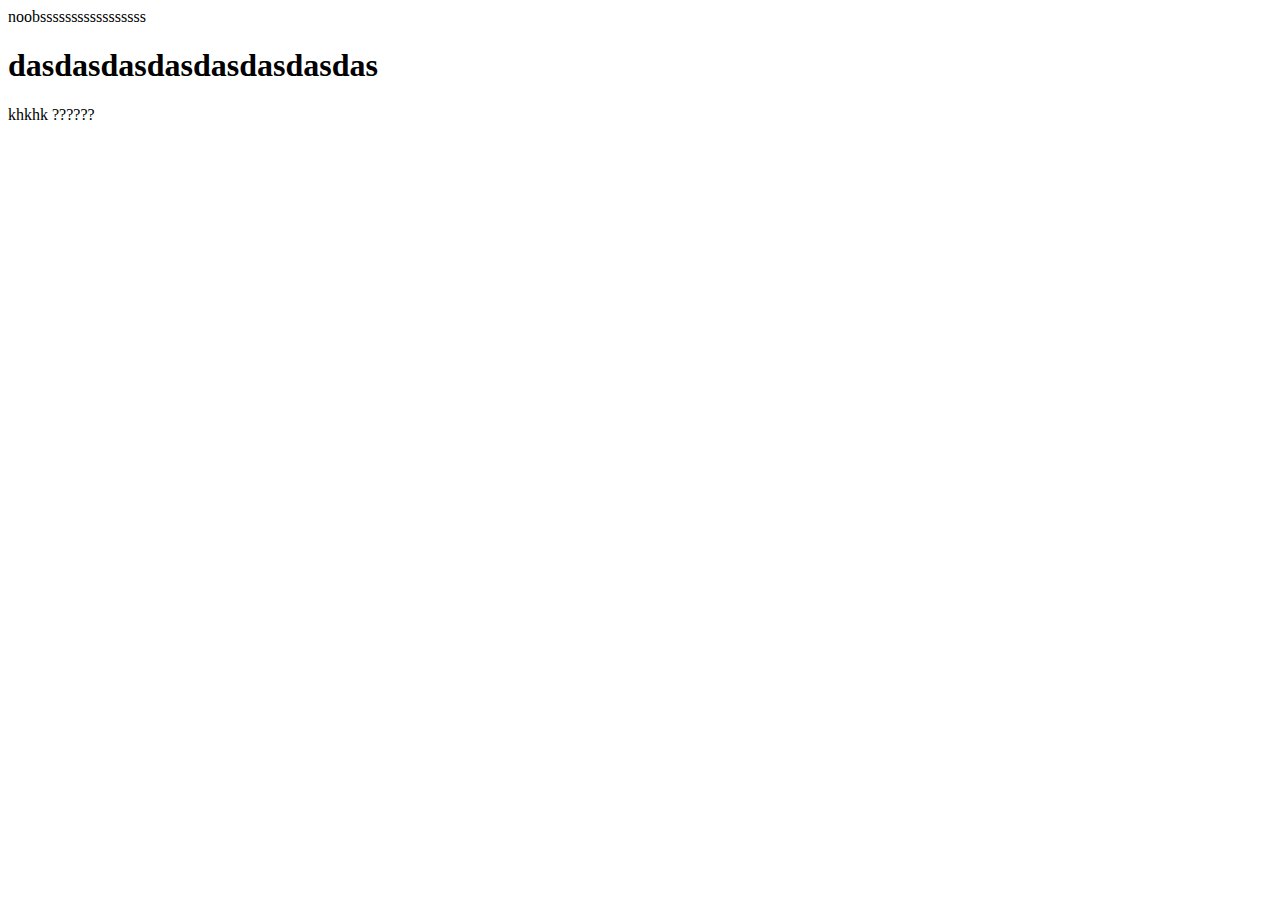
==== wei.html @ b64649b7 "commit wei ???" ====
<!DOCTYPE html>
<html lang="en">
<head>
    <meta charset="UTF-8">
    <meta http-equiv="X-UA-Compatible" content="IE=edge">
    <meta name="viewport" content="width=device-width, initial-scale=1.0">
    <title>Document</title>
</head>
<body>
    <section class="wei">noobsssssssssssssssss</section>
    <h1>dasdasdasdasdasdasdasdas</h1>
    khkhk
    ??????
</body>
</html>
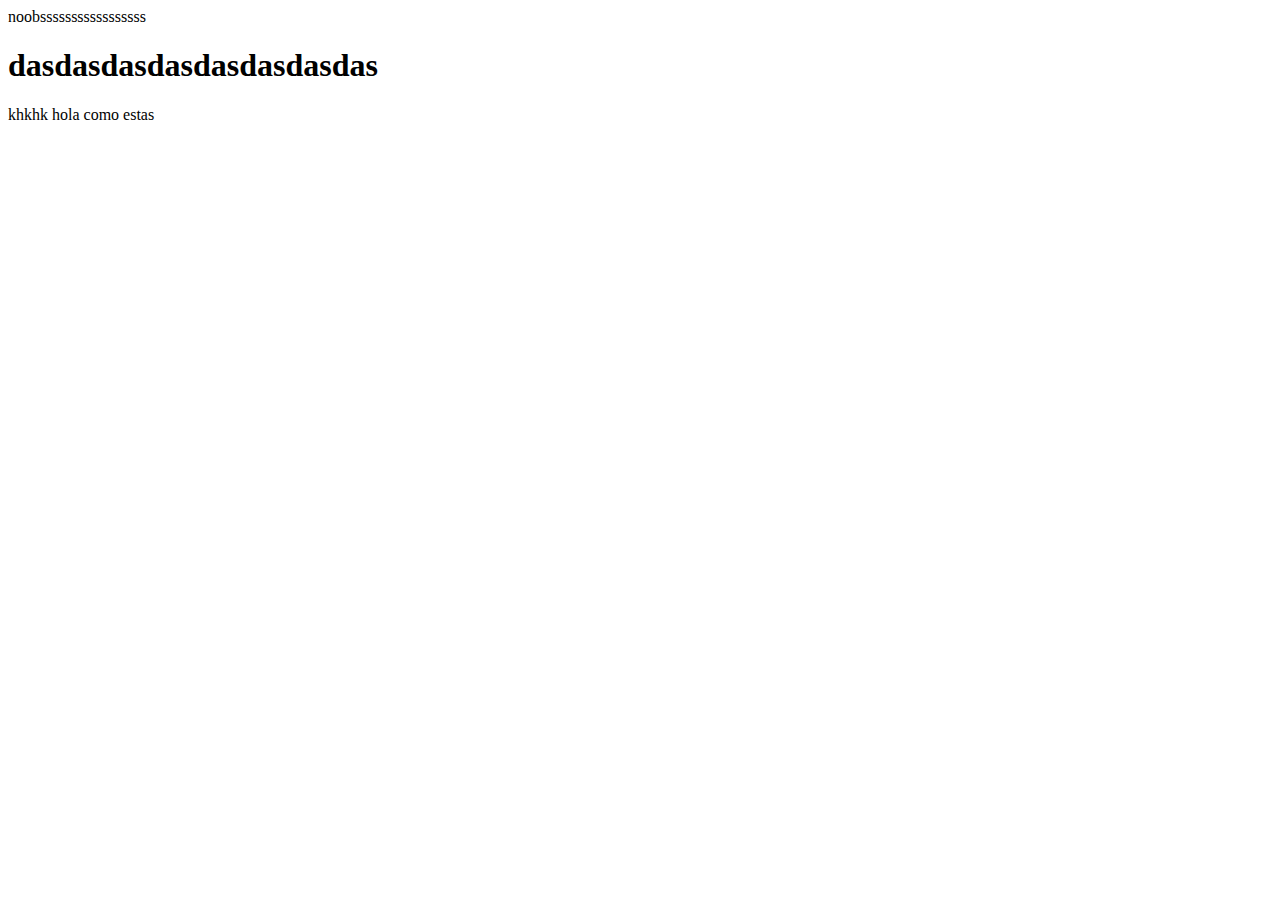
==== commit 647810cc: "Merge branch 'main' of https://github.com/ismaelmormor/practicat2html" ====
--- a/wei.html
+++ b/wei.html
@@ -10,6 +10,6 @@
     <section class="wei">noobsssssssssssssssss</section>
     <h1>dasdasdasdasdasdasdasdas</h1>
     khkhk
-    ??????
+    hola como estas
 </body>
 </html>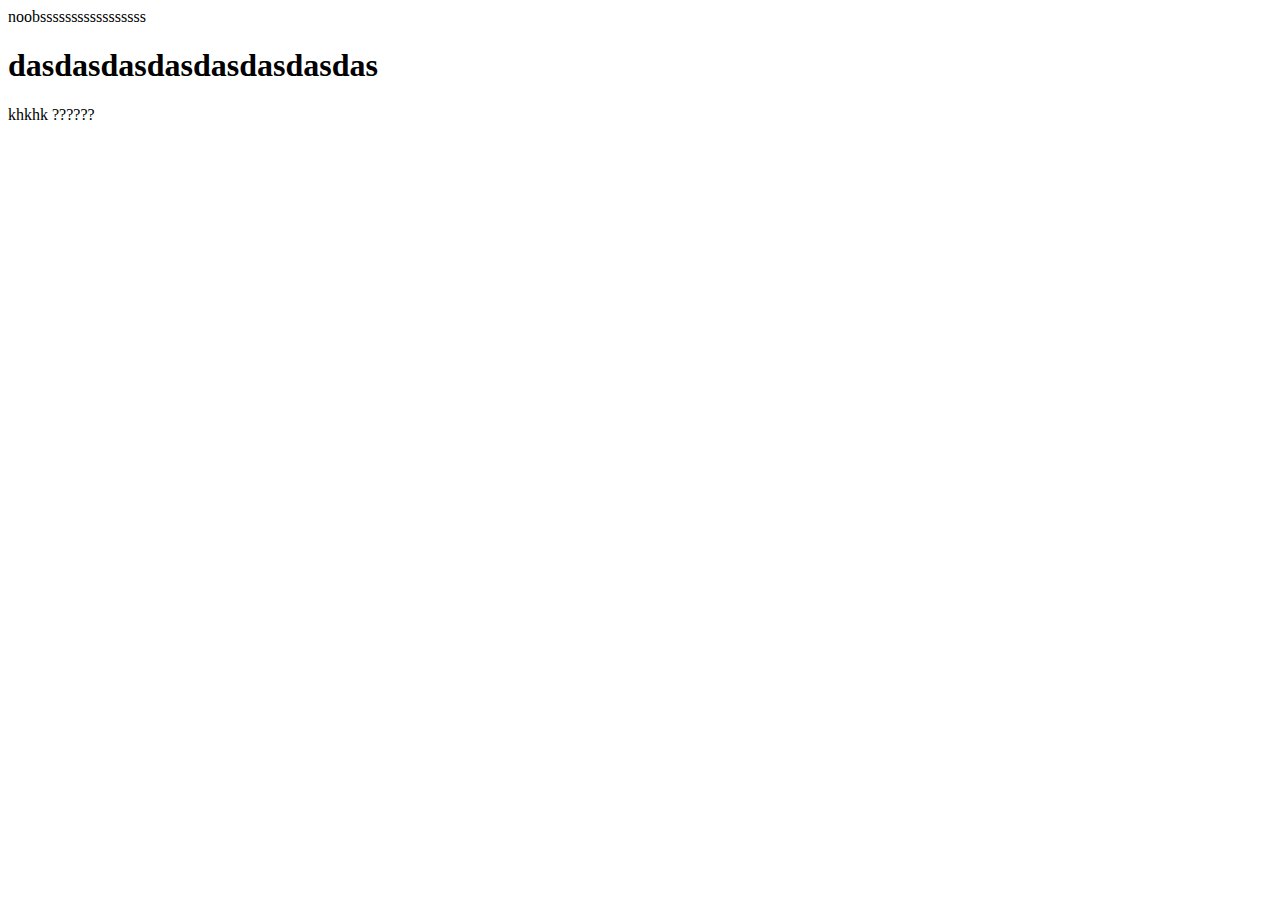
==== commit a0323591: "Merge branch 'main' of https://github.com/ismaelmormor/practicat2html" ====
--- a/wei.html
+++ b/wei.html
@@ -10,6 +10,6 @@
     <section class="wei">noobsssssssssssssssss</section>
     <h1>dasdasdasdasdasdasdasdas</h1>
     khkhk
-    hola como estas
+    ??????
 </body>
 </html>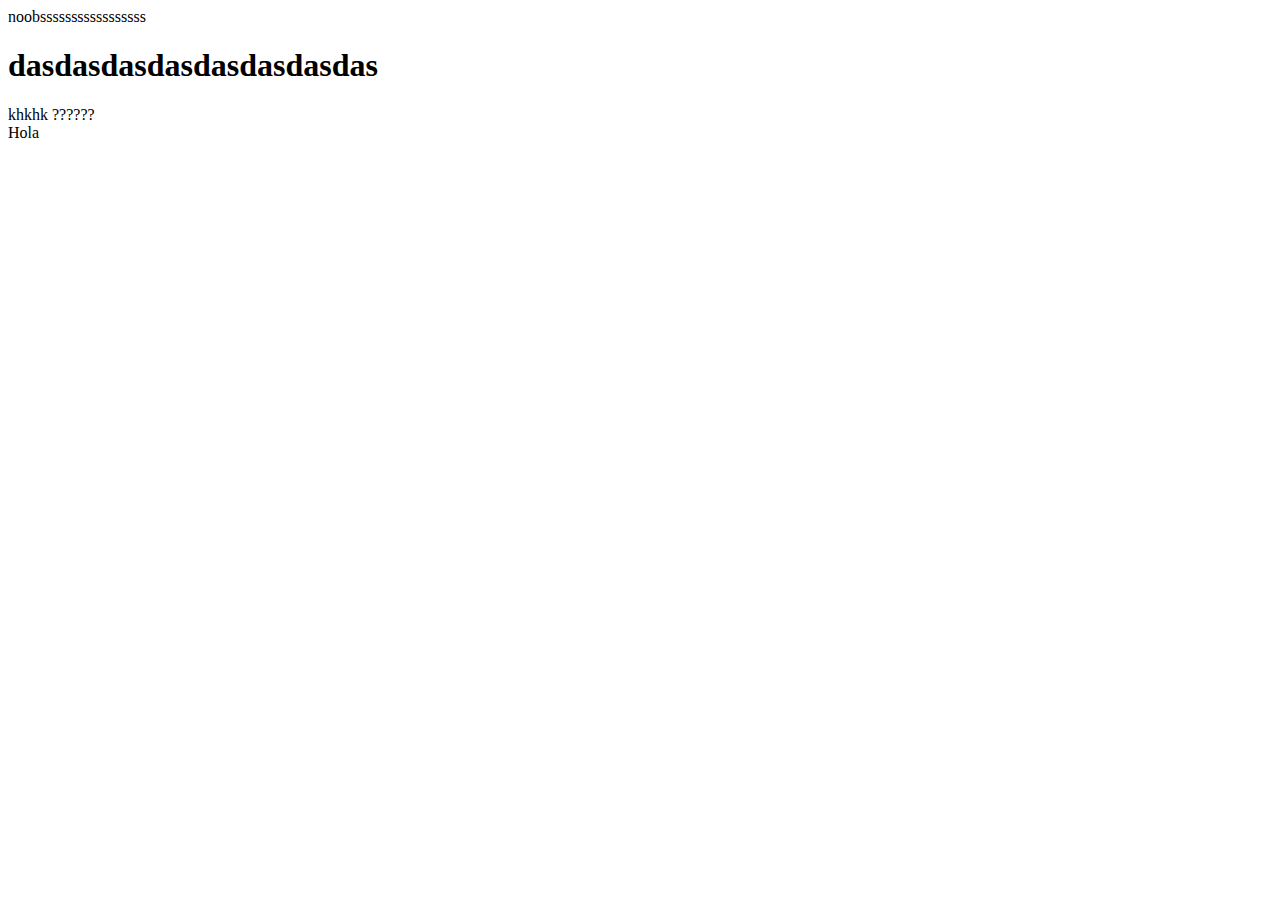
==== commit b66e5bd8: "commit ismael" ====
--- a/wei.html
+++ b/wei.html
@@ -11,5 +11,6 @@
     <h1>dasdasdasdasdasdasdasdas</h1>
     khkhk
     ??????
+    <section>Hola</section>
 </body>
 </html>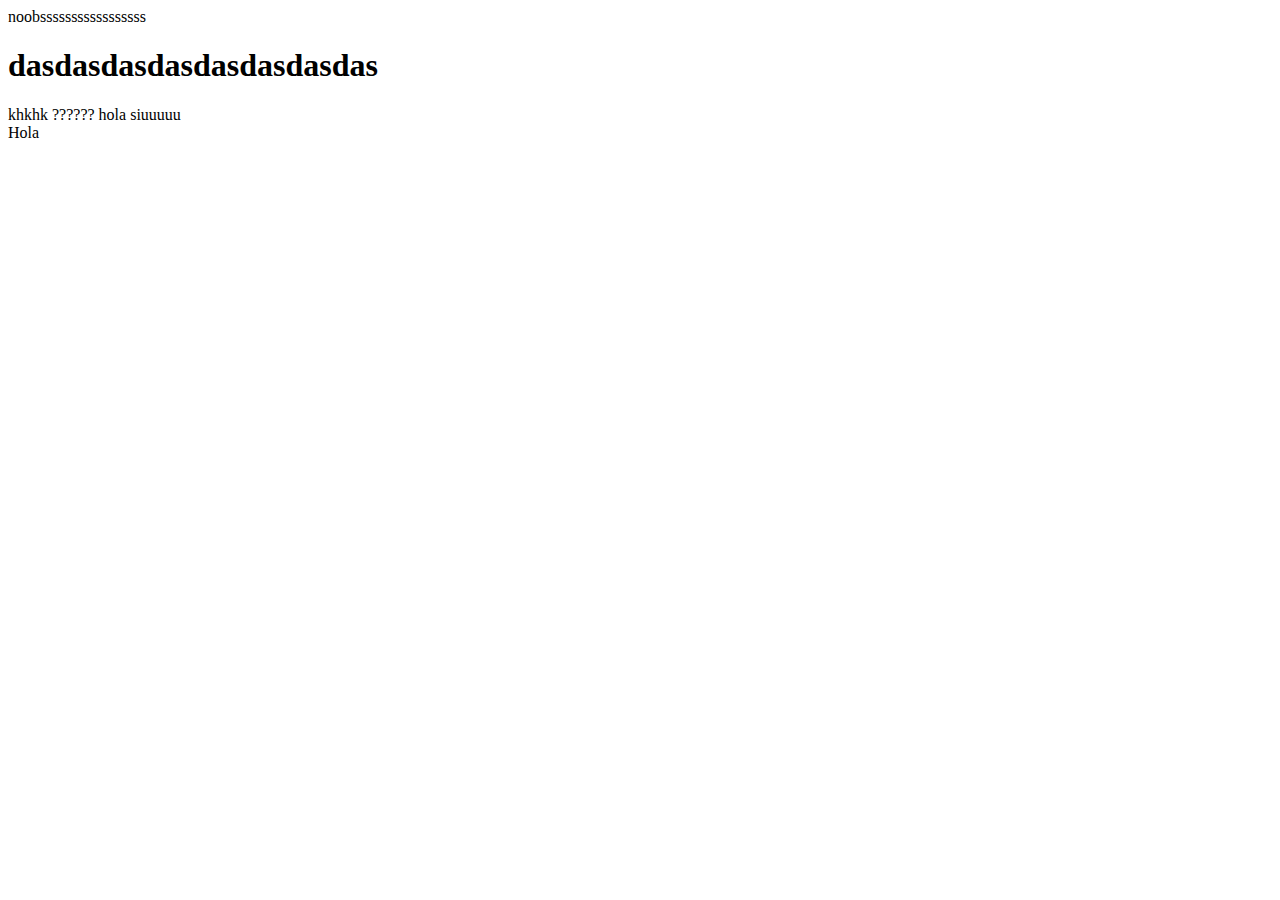
==== commit b5681f72: "commit gabi" ====
--- a/wei.html
+++ b/wei.html
@@ -10,7 +10,7 @@
     <section class="wei">noobsssssssssssssssss</section>
     <h1>dasdasdasdasdasdasdasdas</h1>
     khkhk
-    ??????
+    ?????? hola siuuuuu
     <section>Hola</section>
 </body>
 </html>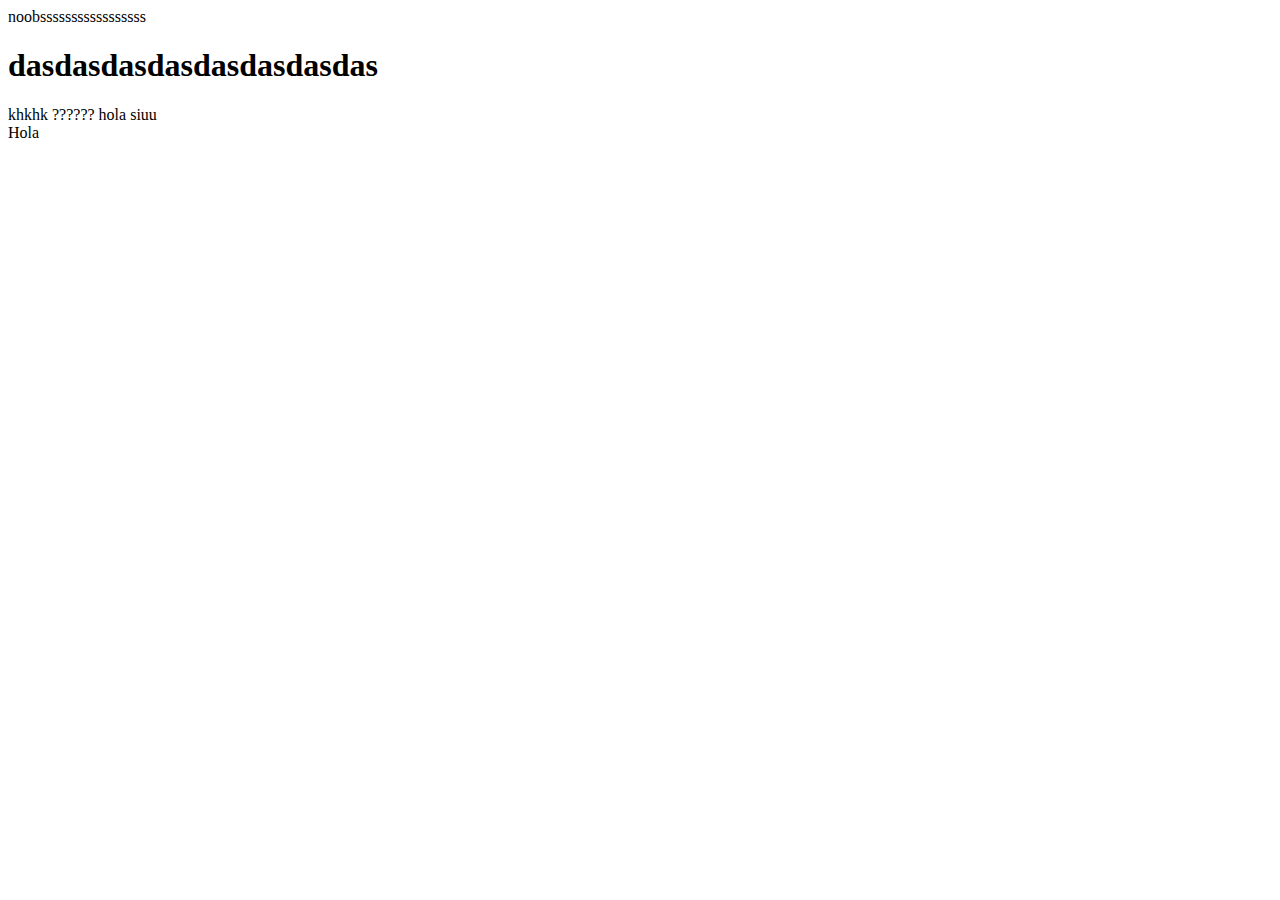
==== commit b0c2c279: "commit gabi 2" ====
--- a/wei.html
+++ b/wei.html
@@ -10,7 +10,7 @@
     <section class="wei">noobsssssssssssssssss</section>
     <h1>dasdasdasdasdasdasdasdas</h1>
     khkhk
-    ?????? hola siuuuuu
+    ?????? hola siuu
     <section>Hola</section>
 </body>
 </html>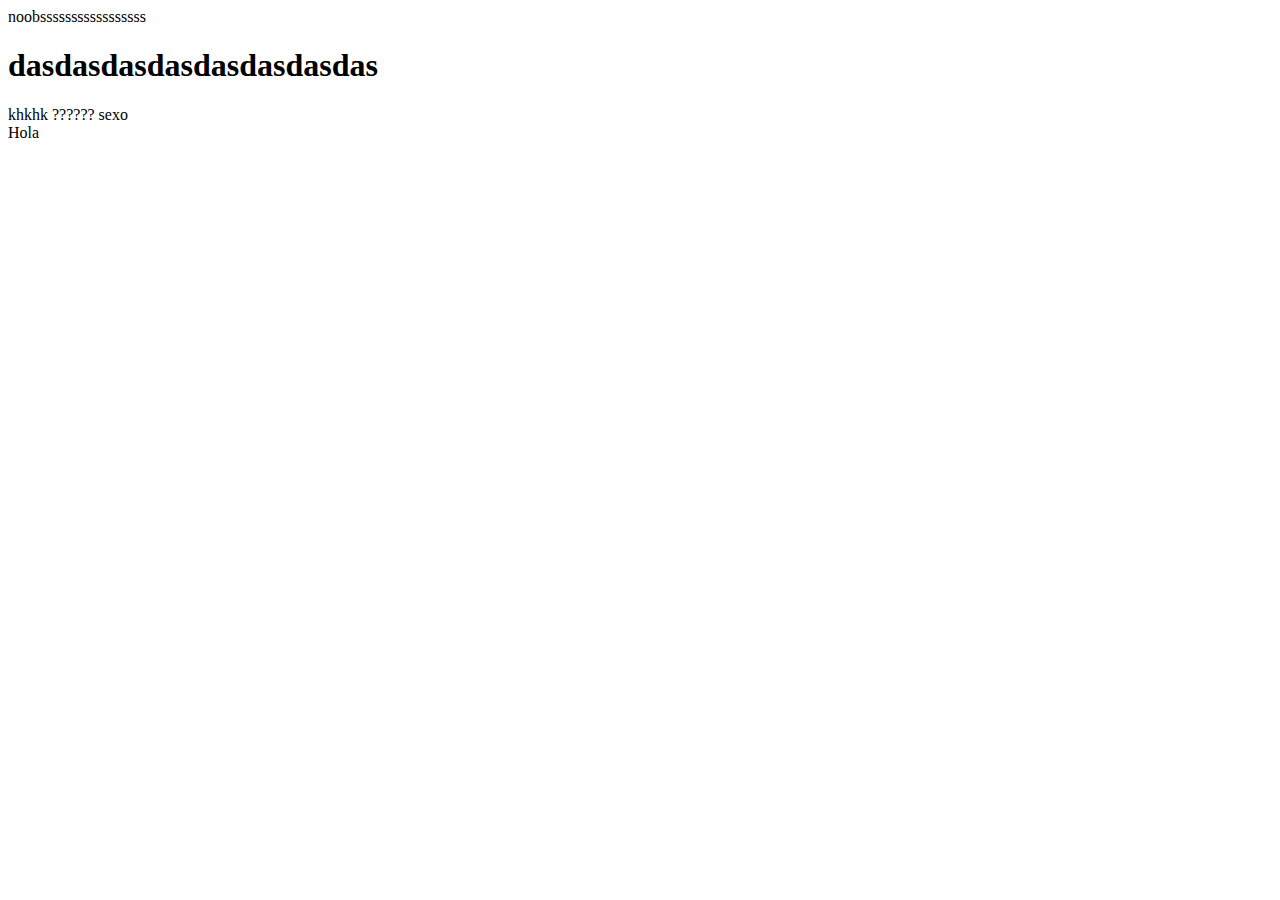
==== commit 10fbedb2: "sose" ====
--- a/wei.html
+++ b/wei.html
@@ -1,16 +1,20 @@
 <!DOCTYPE html>
 <html lang="en">
+
 <head>
     <meta charset="UTF-8">
     <meta http-equiv="X-UA-Compatible" content="IE=edge">
     <meta name="viewport" content="width=device-width, initial-scale=1.0">
     <title>Document</title>
 </head>
+
 <body>
     <section class="wei">noobsssssssssssssssss</section>
     <h1>dasdasdasdasdasdasdasdas</h1>
     khkhk
-    ?????? hola siuu
+    ??????
+    sexo
     <section>Hola</section>
 </body>
+
 </html>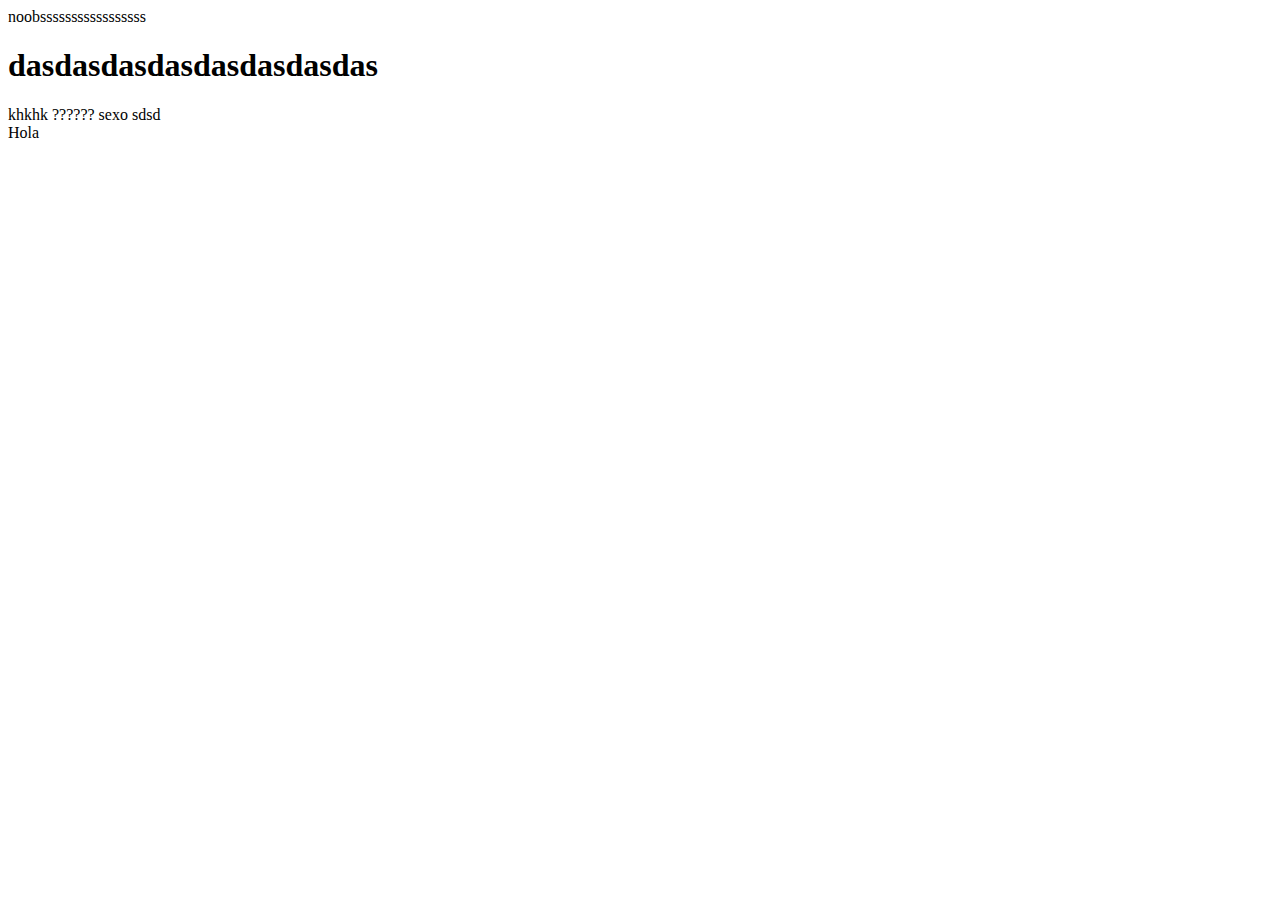
==== commit 0dda1e32: "prueba" ====
--- a/wei.html
+++ b/wei.html
@@ -14,6 +14,7 @@
     khkhk
     ??????
     sexo
+    sdsd
     <section>Hola</section>
 </body>
 
